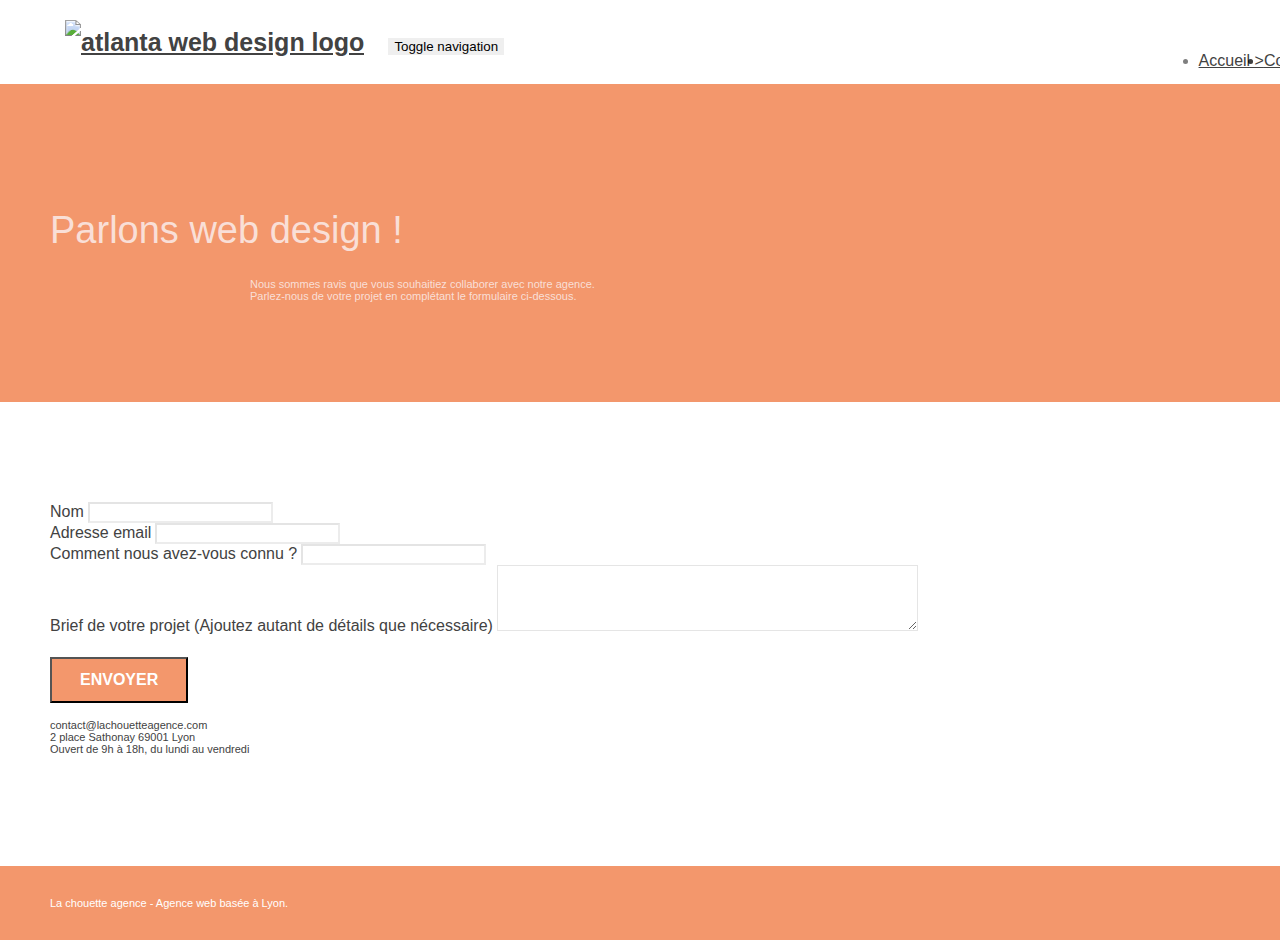
==== page2.html @ 178850b6 "modification contraste" ====
<!doctype html>
<html lang="fr">

<head>
	<meta charset="utf-8">
	<meta name="keywords" content="">
	<meta name="description" content="">
	<meta name="viewport" content="width=device-width, initial-scale=1.0, viewport-fit=cover">
	<link rel="shortcut icon" type="image/png" href="favicon.jpg">

	<link rel="stylesheet" type="text/css" href="./css/bootstrap.min.css">
	<link rel="stylesheet" type="text/css" href="./css/font-awesome.min.css">
	<link rel="stylesheet" type="text/css" href="./css/et-line.min.css">

	<link rel="stylesheet" type="text/css" href="style.css">

	<title>Contactez-nous</title>

	<!-- Analytics -->

	<!-- Analytics END -->

</head>

<body>
	<!-- Main container -->
	<main class="page-container">

		<!-- bloc-0 -->
		<div class="bloc bgc-white l-bloc " id="bloc-0">
			<div class="container bloc-sm">
				<nav class="navbar row">
					<div class="navbar-header">
						<a class="navbar-brand" href="index.html"><img src="img/la-chouette-agence.png"
								alt="atlanta web design logo" height="40" /></a>
						<button id="nav-toggle" type="button" class="ui-navbar-toggle navbar-toggle"
							data-toggle="collapse" data-target=".navbar-1">
							<span class="sr-only">Toggle navigation</span><span class="icon-bar"></span><span
								class="icon-bar"></span><span class="icon-bar"></span>
						</button>
					</div>
					<div class="collapse navbar-collapse navbar-1 special-dropdown-nav">
						<ul class="site-navigation nav navbar-nav">
							<li><a href="index.html">Accueil &gt;</a></li>
							<li></li>
							<li><a href="page2.html">Contactez-nous </a></li>
						</ul>
					</div>
				</nav>
			</div>
		</div>
		<!-- bloc-0 END -->

		<!-- bloc-6 -->
		<div class="bloc bg-dots-bg bg-repeat bgc-atomic-tangerine d-bloc bloc-bg-texture texture-paper" id="bloc-6">
			<div class="container bloc-lg">
				<header class="row">
					<div class="col-sm-12">
						<h1 class="text-center hero-bloc-text tc-white">
							Parlons web design !
						</h1>
						<p class="text-center mg-lg tc-white tight-width-whitespace">
							Nous sommes ravis que vous souhaitiez collaborer avec notre agence.<br>
							Parlez-nous de votre projet en complétant le formulaire ci-dessous.
						</p>
					</div>
				</header>
			</div>
		</div>
		<!-- bloc-6 END -->

		<!-- bloc-7 -->
		<div class="bloc bgc-white l-bloc" id="bloc-7">
			<div class="container bloc-lg">
				<div class="row">
					<div class="col-sm-6">
						<form id="form_1" novalidate data-success-msg="Your message has been sent."
							data-fail-msg="Sorry it seems that our mail server is not responding, Sorry for the inconvenience!">
							<div class="form-group">
								<label for="name">Nom</label>
								<input id="name" class="form-control" required />
							</div>
							<div class="form-group">
								<label for="email">Adresse email</label>
								<input id="email" class="form-control" type="email" required />
							</div>
							<div class="form-group">
								<label for="input_504">Comment nous avez-vous connu ?</label>
								<input class="form-control" type="text" required id="input_504" />
							</div>
							<div class="form-group">
								<label for="message">Brief de votre projet (Ajoutez autant de détails que
									nécessaire)</label>
								<textarea id="message" class="form-control" rows="4" cols="50" required></textarea>
							</div>
							<button class="bloc-button btn btn-lg btn-block cta-hero btn-atomic-tangerine"
								type="submit">
								Envoyer
							</button>
						</form>
					</div>
					<div class="col-sm-6">
						<p>
							contact@lachouetteagence.com<br>2 place Sathonay 69001 Lyon<br>Ouvert de 9h à 18h, du lundi
							au vendredi
						</p>
					</div>
				</div>
			</div>
		</div>
		<!-- bloc-7 END -->

		<!-- ScrollToTop Button -->
		<a class="bloc-button btn btn-d scrollToTop" onclick="scrollToTarget('1')"><span
				class="fa fa-chevron-up"></span></a>
		<!-- ScrollToTop Button END-->


		<!-- Footer - bloc-8 -->
		<div class="bloc bgc-atomic-tangerine d-bloc" id="bloc-8">
			<div class="container bloc-sm">
				<footer class="row">
					<div class="col-sm-12">
						<p class="text-center white">
							La chouette agence - Agence web basée à Lyon.
						</p>
						<div class="row row-no-gutters social">
							<div class="col-sm-3">
								<div class="text-center">
									<a class="social" href="index.html"><span class="fa fa-twitter icon-md"></span></a>
								</div>
							</div>
							<div class="col-sm-3">
								<div class="text-center">
									<a class="social" href="index.html"><span class="fa fa-facebook icon-md"></span></a>
								</div>
							</div>
							<div class="col-sm-3">
								<div class="text-center">
									<a class="social" href="index.html"><span class="fa fa-dribbble icon-md"></span></a>
								</div>
							</div>
							<div class="col-sm-3">
								<div class="text-center">
									<a class="social" href="index.html"><span
											class="fa fa-instagram icon-md"></span></a>
								</div>
							</div>
						</div>
					</div>
				</footer>
			</div>
		</div>
		<!-- Footer - bloc-8 END -->

	</main>
	<!-- Main container END -->
	<script src="./js/jquery-2.1.0.min.js"></script>
	<script src="./js/bootstrap.min.js"></script>
	<script src="./js/blocs.min.js"></script>
	<script src="./js/jqBootstrapValidation.min.js"></script>
	<script src="./js/formHandler.min.js"></script>
</body>

</html>
---- style.css ----
/* Remplacement des images par du texte */
header h2{
    display: block;
    width: 75%;
    margin: auto;
    text-align: center;
    padding-top: 10px;
}

blockquote{
    width: 70%;
    margin: auto;
    text-align: center;
    font-weight: bold;
}

blockquote p{
    font-size: 20px;
    font-style: italic;
    line-height: 25px;
    margin-bottom: 0px;
}

cite{
    font-size: 14px;
    font-style: normal;
}
/*------ fin modification ------*/
body {
    margin: 0;
    padding: 0;
    background: #FFF;
    overflow-x: hidden;
    -webkit-font-smoothing: antialiased;
    -moz-osx-font-smoothing: grayscale;
}

a,
button {
    transition: all .3s ease-in-out;
    outline: none!important;
}

a:hover {
    text-decoration: none;
    cursor: pointer;
}

#page-loading-blocs-notifaction {
    position: fixed;
    top: 0;
    bottom: 0;
    width: 100%;
    z-index: 100000;
    background: #FFFFFF url("img/pageload-spinner.gif") no-repeat center center;
}

.bloc {
    width: 100%;
    clear: both;
    background: 50% 50% no-repeat;
    padding: 0 50px;
    -webkit-background-size: cover;
    -moz-background-size: cover;
    -o-background-size: cover;
    background-size: cover;
    position: relative;
}

.bloc .container {
    padding-left: 0;
    padding-right: 0;
}

.bloc-lg {
    padding: 100px 50px;
}

.bloc-md {
    padding: 50px;
}

.bloc-sm {
    padding: 20px 50px;
}

.bg-center,
.bg-l-edge,
.bg-r-edge,
.bg-t-edge,
.bg-b-edge,
.bg-tl-edge,
.bg-bl-edge,
.bg-tr-edge,
.bg-br-edge,
.bg-repeat {
    -webkit-background-size: auto!important;
    -moz-background-size: auto!important;
    -o-background-size: auto!important;
    background-size: auto!important;
}

.bg-repeat {
    background: repeat;
}

.bg-t-edge {
    background: top no-repeat;
}

.bloc-bg-texture::before {
    content: "";
    background-size: 2px 2px;
    position: absolute;
    top: 0;
    bottom: 0;
    left: 0;
    right: 0;
}

.texture-paper::before {
    background: url("img/texture-paper.png");
    background-size: 280px 280px;
}

.b-parallax {
    background-attachment: fixed;
}

.d-bloc {
    color: rgba(255, 255, 255, .7);
}

.d-bloc button:hover {
    color: rgba(255, 255, 255, .9);
}

.d-bloc .icon-round,
.d-bloc .icon-square,
.d-bloc .icon-rounded,
.d-bloc .icon-semi-rounded-a,
.d-bloc .icon-semi-rounded-b {
    border-color: rgba(255, 255, 255, .9);
}

.d-bloc .divider-h span {
    border-color: rgba(255, 255, 255, .2);
}

.d-bloc .a-btn,
.d-bloc .navbar a,
.d-bloc .navbar-brand,
.d-bloc a .icon-sm,
.d-bloc a .icon-md,
.d-bloc a .icon-lg,
.d-bloc a .icon-xl,
.d-bloc h1 a,
.d-bloc h2 a,
.d-bloc h3 a,
.d-bloc h4 a,
.d-bloc h5 a,
.d-bloc h6 a,
.d-bloc p a {
    color: rgba(255, 255, 255, .6);
}

.d-bloc .a-btn:hover,
.d-bloc .navbar a:hover,
.d-bloc .navbar-brand:hover,
.d-bloc a:hover .icon-sm,
.d-bloc a:hover .icon-md,
.d-bloc a:hover .icon-lg,
.d-bloc a:hover .icon-xl,
.d-bloc h1 a:hover,
.d-bloc h2 a:hover,
.d-bloc h3 a:hover,
.d-bloc h4 a:hover,
.d-bloc h5 a:hover,
.d-bloc h6 a:hover,
.d-bloc p a:hover {
    color: rgba(255, 255, 255, 1);
}

.d-bloc .navbar-toggle .icon-bar {
    background: rgba(255, 255, 255, 1);
}

.d-bloc .btn-wire,
.d-bloc .btn-wire:hover {
    color: rgba(255, 255, 255, 1);
    border-color: rgba(255, 255, 255, 1);
}

.d-bloc .panel {
    color: rgba(0, 0, 0, .5);
}

.d-bloc .panel button:hover {
    color: rgba(0, 0, 0, .7);
}

.d-bloc .panel icon {
    border-color: rgba(0, 0, 0, .7);
}

.d-bloc .panel .divider-h span {
    border-color: rgba(0, 0, 0, .1);
}

.d-bloc .panel .a-btn {
    color: rgba(0, 0, 0, .6);
}

.d-bloc .panel .a-btn:hover {
    color: rgba(0, 0, 0, 1);
}

.d-bloc .panel .btn-wire,
.d-bloc .panel .btn-wire:hover {
    color: rgba(0, 0, 0, .7);
    border-color: rgba(0, 0, 0, .3);
}

.d-bloc .panel,
.l-bloc {
    color: rgba(0, 0, 0, .5);
}

.d-bloc .panel button:hover,
.l-bloc button:hover {
    color: rgba(0, 0, 0, .7);
}

.l-bloc .icon-round,
.l-bloc .icon-square,
.l-bloc .icon-rounded,
.l-bloc .icon-semi-rounded-a,
.l-bloc .icon-semi-rounded-b {
    border-color: rgba(0, 0, 0, .7);
}

.d-bloc .panel .divider-h span,
.l-bloc .divider-h span {
    border-color: rgba(0, 0, 0, .1);
}

.d-bloc .panel .a-btn,
.l-bloc .a-btn,
.l-bloc .navbar a,
.l-bloc .navbar-brand,
.l-bloc a .icon-sm,
.l-bloc a .icon-md,
.l-bloc a .icon-lg,
.l-bloc a .icon-xl,
.l-bloc h1 a,
.l-bloc h2 a,
.l-bloc h3 a,
.l-bloc h4 a,
.l-bloc h5 a,
.l-bloc h6 a,
.l-bloc p a {
    color: rgba(0, 0, 0, .6);
}

.d-bloc .panel .a-btn:hover,
.l-bloc .a-btn:hover,
.l-bloc .navbar a:hover,
.l-bloc .navbar-brand:hover,
.l-bloc a:hover .icon-sm,
.l-bloc a:hover .icon-md,
.l-bloc a:hover .icon-lg,
.l-bloc a:hover .icon-xl,
.l-bloc h1 a:hover,
.l-bloc h2 a:hover,
.l-bloc h3 a:hover,
.l-bloc h4 a:hover,
.l-bloc h5 a:hover,
.l-bloc h6 a:hover,
.l-bloc p a:hover {
    color: rgba(0, 0, 0, 1);
}

.l-bloc .navbar-toggle .icon-bar {
    color: rgba(0, 0, 0, .6);
}

.d-bloc .panel .btn-wire,
.d-bloc .panel .btn-wire:hover,
.l-bloc .btn-wire,
.l-bloc .btn-wire:hover {
    color: rgba(0, 0, 0, .7);
    border-color: rgba(0, 0, 0, .3);
}

.voffset {
    margin-top: 30px;
}

.voffset-lg {
    margin-top: 80px;
}

.row-no-gutters {
    margin-right: 0;
    margin-left: 0;
}

.row.row-no-gutters > [class^="col-"],
.row.row-no-gutters > [class*=" col-"] {
    padding-right: 0;
    padding-left: 0;
}

#bloc-1-hero h1 {
    font-size: 32px;
}

.navbar {
    margin-bottom: 0;
    z-index: 1;
}

.navbar-brand {
    height: auto;
    padding: 3px 15px;
    font-size: 25px;
    font-weight: normal;
    font-weight: 600;
    line-height: 44px;
}

.navbar-brand img {
    max-height: 200px;
    margin: 0 5px 0 0;
    display: inline;
}

.navbar-brand img[src$=svg] {
    min-width: 100px;
}

.nav-center .navbar-brand img {
    margin: 0;
}

.navbar .nav {
    padding-top: 2px;
    margin-right: -16px;
    float: right;
    z-index: 1;
}

.nav > li {
    float: left;
    margin-top: 4px;
    font-size: 16px;
}

.navbar-nav .open .dropdown-menu > li > a {
    text-align: inherit;
}

.nav > li a:hover,
.nav > li a:focus {
    background: transparent;
}

.navbar-toggle {
    margin: 10px 10px 0 0;
    border: 0px;
}

.navbar-toggle:hover {
    background: transparent!important;
}

.navbar-toggle .icon-bar {
    background-color: rgba(0, 0, 0, .5);
    width: 26px;
}

.nav-invert .navbar .nav {
    float: left;
}

.nav-invert .navbar-header,
.nav-invert .navbar-brand {
    float: right;
    position: relative;
    z-index: 2;
}

@media (min-width: 768px) {
    .site-navigation {
        position: absolute;
        top: 50%;
        right: 20px;
        transform: translate(0, -50%);
        -webkit-transform: translateY(-50%);
    }
/*
    .nav > li .dropdown-menu a,
    .nav > li .dropdown-menu a:hover {
        color: #484848;
    }
    */
    .nav-invert .site-navigation {
        left: 0;
        right: 0;
    }
    .nav-center {
        text-align: center;
    }
    .nav-center .navbar-header {
        width: 100%;
    }
    .nav-center .navbar-header,
    .nav-center .navbar-brand,
    .nav-center .nav > li {
        float: none;
        display: inline-block;
    }
    .nav-center .site-navigation {
        position: relative;
        width: 100%;
        right: 0;
        margin-right: 0px;
        margin-top: 20px;
    }
    .nav-center.mini-nav .navbar-toggle {
        float: none;
        margin: 10px auto 0;
    }
}

.nav > li > .dropdown a {
    background: none!important;
    display: block;
    padding: 14px 15px;
}

nav .caret {
    margin: 0 5px;
}

.dropdown-menu .dropdown-menu {
    top: -8px;
    left: 100%;
}

.dropdown-menu .dropmenu-flow-right {
    top: 100%;
    left: 0;
    margin-left: -1px;
    border-top-left-radius: 0;
    border-top-right-radius: 0;
}

.dropdown-menu .dropdown span {
    border: 4px solid black;
    border-top-color: transparent;
    border-right-color: transparent;
    border-bottom-color: transparent;
    margin: 6px -5px 0 0!important;
    float: right;
}

.mg-md {
    margin-top: 10px;
    margin-bottom: 20px;
}

.mg-lg {
    margin-top: 10px;
    margin-bottom: 40px;
}

.btn {
    margin: 0 5px 5px 0;
}

.btn.pull-right {
    margin: 0 0 5px 5px;
}

.btn-d,
.btn-d:hover,
.btn-d:focus {
    color: #FFF;
    background: rgba(0, 0, 0, .3);
}

button {
    outline: none!important;
}

.btn-rd {
    border-radius: 40px;
}

.btn-clean {
    border: 1px solid rgba(0, 0, 0, .08);
    border-bottom-color: rgba(0, 0, 0, .1);
    text-shadow: 0 1px 0 rgba(0, 0, 1, .1);
    box-shadow: 0 1px 3px rgba(0, 0, 1, .25), inset 0 1px 0 0 rgba(255, 255, 255, .15);
}

.icon-md {
    font-size: 30px!important;
}

.icon-lg {
    font-size: 60px!important;
}

.sm-shadow {
    text-shadow: 0 1px 2px rgba(0, 0, 0, .3);
}

.panel-sq,
.panel-sq .panel-heading,
.panel-sq .panel-footer {
    border-radius: 0;
}

.panel-rd {
    border-radius: 30px;
}

.panel-rd .panel-heading {
    border-radius: 29px 29px 0 0;
}

.panel-rd .panel-footer {
    border-radius: 0 0 29px 29px;
}

.form-control {
    border-color: rgba(0, 0, 0, .1);
    box-shadow: none;
}

.scrollToTop {
    width: 40px;
    height: 40px;
    position: fixed;
    bottom: 20px;
    right: 20px;
    opacity: 0;
    z-index: 500;
    transition: all .3s ease-in-out;
}

.scrollToTop span {
    margin-top: 6px;
}

.showScrollTop {
    font-size: 14px;
    opacity: 1;
}

a[data-lightbox] {
    position: relative;
    display: block;
    text-align: center;
}

a[data-lightbox]:hover::before {
    content: "+";
    font-family: "HelveticaNeue-Light", "Helvetica Neue Light", "Helvetica Neue", Helvetica, Arial;
    font-size: 32px;
    width: 50px;
    height: 50px;
    margin-left: -25px;
    border-radius: 50%;
    background: rgba(0, 0, 0, .6);
    color: #FFF;
    font-weight: 100;
    z-index: 1;
    position: absolute;
    top: 50%;
    transform: translateY(-50%);
    -webkit-transform: translateY(-50%);
}

a[data-lightbox]:hover img {
    opacity: 0.6;
    -webkit-animation-fill-mode: none;
    animation-fill-mode: none;
}

#lightbox-modal {
    display: flex;
    align-items: center;
}

#lightbox-modal .modal-dialog {
    width: 90%;
    max-width: 900px;
    margin: 0 auto 0;
}

#lightbox-modal .modal-dialog img {
    max-height: 90vh;
    margin: 0 auto;
}

.lightbox-caption {
    padding: 20px;
    color: #FFF;
    background: rgba(0, 0, 0, .5);
    position: absolute;
    left: 15px;
    right: 15px;
    bottom: 5px;
}

.close-lightbox {
    color: #FFF;
    font-size: 30px;
    position: absolute;
    top: 20px;
    right: 20px;
    z-index: 20;
    background: rgba(0, 0, 0, .5);
    border: none;
    line-height: 30px;
    padding: 0 9px 5px;
    opacity: 0.3;
}

.close-lightbox:hover,
.next-lightbox:hover,
.prev-lightbox:hover {
    opacity: 1.0;
    color: #FFF;
}

.next-lightbox,
.prev-lightbox {
    font-size: 20px;
    color: rgba(255, 255, 255, .9);
    background: rgba(0, 0, 0, .5);
    transition: all .2s ease-in-out;
    position: absolute;
    top: 45%;
    z-index: 1;
    opacity: 0.4;
}

.next-lightbox {
    padding: 6px 8px 1px 13px;
    right: 25px;
}

.prev-lightbox {
    padding: 6px 13px 1px 10px;
    left: 25px;
}

.snapshot-lb .modal-body {
    padding-bottom: 45px;
}

.snapshot-lb .lightbox-caption {
    padding: 0;
    color: rgba(0, 0, 0, .5);
    background: none;
}

h1,
h2,
h3,
h4,
h5,
h6,
p,
label,
.btn,
a {
    font-family: "helvetica";
    font-weight: 400;
    color: #424242!important;
}

.container {
    max-width: 1000px;
}

.hero-bloc-text {
    font-size: 38px;
}

.hero-bloc-text-sub {
    font-size: 36px;
}

.statement-bloc-text {
    line-height: 26px;
    font-style: italic;
    font-size: 20px;
    text-align: center;
    font-weight: lighter;
    max-width: 520px;
    margin: auto auto auto auto;
}

p {
    font-size: 11px;
}

.tight-width-whitespace {
    max-width: 600px;
    margin: auto auto auto auto;
}

.h1 {
    font-size: 20px;
    font-family: "Open Sans";
}

.cta-hero {
    margin-top: 22px;
    color: #FFFFFF!important;
    text-transform: uppercase;
    padding: 12px 28px 12px 28px;
    font-size: 16px;
    font-weight: 700;
}

.social {
    max-width: 400px;
    margin: auto auto auto auto;
}

h2 {
    font-size: 22px;
    line-height: 1.4em;
}

h3 {
    font-size: 15px;
    text-transform: uppercase;
    font-weight: 700;
    color: #333333!important;
}

.med-width-whitespace {
    max-width: 800px;
    margin: auto auto auto auto;
    box-shadow: 0px 0px 0px #000000;
}

h1 {
    color: #333333!important;
}

h4 {
    color: #333333!important;
}

.icons {
    margin-bottom: 14px;
    margin-top: 24px;
}

.white {
    color: #FFFFFF!important;
}

.portfolio-thumb {
    margin-bottom: 24px;
}

.portfolio-row {
    margin-bottom: 44px;
    margin-top: 50px;
}

.avatar {
    box-shadow: 0px 4px 9px rgba(0, 0, 0, 0.3);
}

.black-background {
    background-color: rgba(165, 147, 99, 0.7);
    padding: 40px 40px 40px 40px;
}

.bold-link {
    font-weight: 900;
    text-decoration: underline!important;
}

.bgc-white {
    background-color: #FFFFFF;
}

.bgc-dark-slate-blue {
    background-color: #364577;
}

.bgc-atomic-tangerine {
    background-color: #F3976C;
}

.tc-white {
    color: #F9DFD7!important;
}

.btn-atomic-tangerine {
    background: #F3976C;
    color: #FFFFFF!important;
}

.btn-atomic-tangerine:hover {
    background: #c27956!important;
    color: #FFFFFF!important;
}

.ltc-white {
    color: #FFFFFF!important;
}

.ltc-white:hover {
    color: #cccccc!important;
}

.ltc-atomic-tangerine {
    color: #F3976C!important;
}

.ltc-atomic-tangerine:hover {
    color: #c27956!important;
}

.icon-dark-slate-blue {
    color: #364577!important;
    border-color: #364577!important;
}

.bg-dots-bg {
    background-image: url("img/dots-bg.png");
}

.bg-lines-h2-bg {
    background-image: url("img/lines-h2-bg.png");
}

.bg-banniere {
    background-image: url("img/la_chouette_agence_banniere.jpg");
}

.bg-presentation {
    background-image: url("img/image_de_presentation.jpg");
}

@media (max-width: 1024px) {
    .bloc {
        padding-left: 20px;
        padding-right: 20px;
    }
    .bloc.full-width-bloc,
    .bloc-tile-2.full-width-bloc .container,
    .bloc-tile-3.full-width-bloc .container,
    .bloc-tile-4.full-width-bloc .container {
        padding-left: 0;
        padding-right: 0;
    }
}

@media (max-width: 992px) and (min-width: 768px) {
    .navbar .nav {
        max-width: 80%
    }
    .nav-center.navbar .nav {
        max-width: 100%
    }
}

@media only screen and (min-device-width: 768px) and (max-device-width: 1024px) and (orientation: landscape) {
    .b-parallax {
        background-attachment: scroll;
    }
}

@media only screen and (min-device-width: 1024px) and (max-device-width: 1366px) and (-webkit-min-device-pixel-ratio: 1.5) {
    .b-parallax {
        background-attachment: scroll;
    }
}

@media (max-width: 991px) {
    .container {
        width: 100%;
    }
    .b-parallax {
        background-attachment: scroll;
    }
    .page-container,
    #hero-bloc {
        overflow-x: hidden;
        position: relative;
    }
    .bloc {
        padding-left: constant(safe-area-inset-left);
        padding-right: constant(safe-area-inset-right);
    }
    .bloc-group,
    .bloc-group .bloc {
        display: block;
        width: 100%;
    }
    .bloc-fill-screen .fill-bloc-top-edge,
    .bloc-fill-screen .fill-bloc-bottom-edge {
        padding: 0 20px;
        padding-left: constant(safe-area-inset-left);
        padding-right: constant(safe-area-inset-right);
    }
}

@media (max-width: 767px) {
    .page-container {
        overflow-x: hidden;
        position: relative;
    }
    h1,
    h2,
    h3,
    h4,
    h5,
    h6,
    p,
    #disqus_thread {
        padding-left: 10px!important;
        padding-right: 10px!important;
    }
    .b-parallax {
        background-attachment: scroll;
    }
    .navbar .nav {
        padding-top: 0;
        border-top: 1px solid rgba(0, 0, 0, .2);
        float: none!important;
    }
    .navbar.row {
        margin-left: 0;
        margin-right: 0;
    }
    .site-navigation {
        position: inherit;
        transform: none;
        -webkit-transform: none;
        -ms-transform: none;
    }
    .nav > li {
        margin-top: 0;
        border-bottom: 1px solid rgba(0, 0, 0, .1);
        background: rgba(0, 0, 0, .05);
        text-align: left;
        padding-left: 15px;
        width: 100%;
    }
    .nav > li:hover {
        background: rgba(0, 0, 0, .08);
    }
    .dropdown .dropdown a .caret {
        float: none;
        margin: 5px 0 0 10px!important;
        border: 4px solid black;
        border-bottom-color: transparent;
        border-right-color: transparent;
        border-left-color: transparent;
    }
    #hero-bloc .navbar .nav {
        background: rgba(0, 0, 0, .8);
    }
    #hero-bloc .navbar .nav a {
        color: rgba(255, 255, 255, .6);
    }
    .hero {
        padding: 50px 0;
    }
    .hero-nav {
        left: -1px;
        right: -1px;
    }
    .navbar-collapse {
        padding: 0;
        overflow-x: hidden;
        -webkit-box-shadow: none;
        box-shadow: none;
    }
    .navbar-brand img {
        max-height: 40px;
        width: auto;
    }
    .nav-invert .navbar-header {
        float: none;
        width: 100%;
    }
    .nav-invert .navbar-toggle {
        float: left;
        margin-left: 10px;
    }
    .bloc {
        padding-left: 0;
        padding-right: 0;
    }
    .bloc-xxl,
    .bloc-xl,
    .bloc-lg {
        padding: 40px 0;
    }
    .bloc-sm,
    .bloc-md {
        padding-left: 0;
        padding-right: 0;
    }
    .bloc-tile-2 .container,
    .bloc-tile-3 .container,
    .bloc-tile-4 .container,
    .bloc-fill-screen .fill-bloc-top-edge,
    .bloc-fill-screen .fill-bloc-bottom-edge {
        padding-left: 0;
        padding-right: 0;
    }
    .a-block {
        padding: 0 10px;
    }
    .btn-dwn {
        display: none;
    }
    .voffset {
        margin-top: 5px;
    }
    .voffset-md {
        margin-top: 20px;
    }
    .voffset-lg {
        margin-top: 30px;
    }
    form {
        padding: 5px;
    }
    .close-lightbox {
        display: inline-block;
    }
    .blocsapp-device-iphone5 {
        background-size: 216px 425px;
        padding-top: 60px;
        width: 216px;
        height: 425px;
    }
    .blocsapp-device-iphone5 img {
        width: 180px;
        height: 320px;
    }
}

@media (max-width: 400px) {
    .bloc {
        padding-left: 0;
        padding-right: 0;
    }
    article a{
       overflow: hidden;
       max-width: 300px;
       max-height: 300px;  
    }
}

@media (max-width: 767px) {
    .bloc-mob-center-text {
        text-align: center;
    }
    article{
        margin-bottom:50px;
    }
    article a{
        margin: auto;
        width: 320px;
    }

}
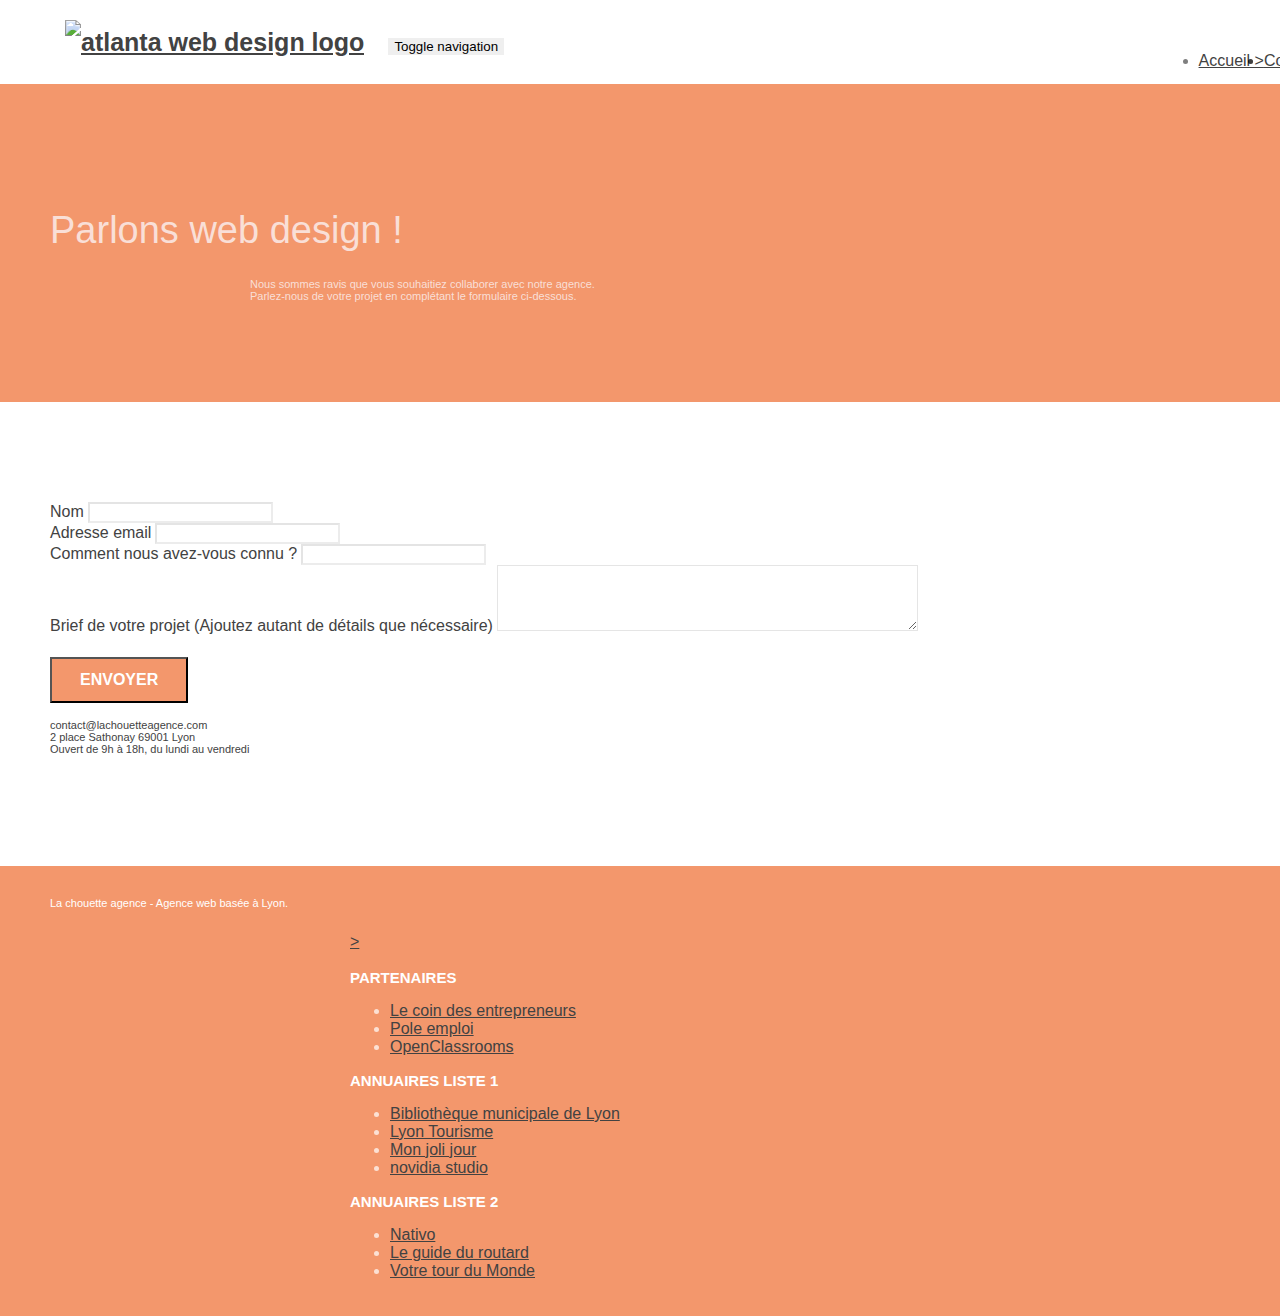
==== commit d08c94cb: "correction des erreurs des liens footer" ====
--- a/page2.html
+++ b/page2.html
@@ -127,32 +127,67 @@
 						<div class="row row-no-gutters social">
 							<div class="col-sm-3">
 								<div class="text-center">
-									<a class="social" href="index.html"><span class="fa fa-twitter icon-md"></span></a>
-								</div>
-							</div>
-							<div class="col-sm-3">
-								<div class="text-center">
-									<a class="social" href="index.html"><span class="fa fa-facebook icon-md"></span></a>
-								</div>
-							</div>
-							<div class="col-sm-3">
-								<div class="text-center">
-									<a class="social" href="index.html"><span class="fa fa-dribbble icon-md"></span></a>
-								</div>
-							</div>
-							<div class="col-sm-3">
-								<div class="text-center">
-									<a class="social" href="index.html"><span
+									<a class="social" href="https://twitter.com"
+										aria-label="Retrouvez-nous sur twitter"><span
+											class="fa fa-twitter icon-md"></span></a>
+								</div>
+							</div>
+							<div class="col-sm-3">
+								<div class="text-center">
+									<a class="social" href="https://www.facebook.com"
+										aria-label="Retrouvez-nous sur facebook"><span
+											class="fa fa-facebook icon-md"></span></a>
+								</div>
+							</div>
+							<div class="col-sm-3">
+								<div class="text-center">
+									<a class="social" href="https://dribbble.com/"
+										aria-label="Retrouvez-nous sur Dribbble"><span
+											class="fa fa-dribbble icon-md"></span></a>
+								</div>
+							</div>
+							<div class="col-sm-3">
+								<div class="text-center">
+									<a class="social" href="https://www.instagram.com"
+										aria-label="Retrouvez-nous sur Instagram">><span
 											class="fa fa-instagram icon-md"></span></a>
 								</div>
 							</div>
+							<div class="row">
+								<div class="col-sm-4">
+									<h3 class="text-center white">Partenaires</h3>
+									<ul>
+										<li><a href="https://www.lecoindesentrepreneurs.fr/">Le coin des
+												entrepreneurs</a></li>
+										<li><a href="https://www.pole-emploi.fr/">Pole emploi</a></li>
+										<li><a href="https://openclassrooms.com/fr/">OpenClassrooms</a></li>
+									</ul>
+								</div>
+								<div class="col-sm-4">
+									<h3 class="text-center white">Annuaires liste 1</h3>
+									<ul>
+										<li><a href="https://www.bm-lyon.fr">Bibliothèque municipale de Lyon</a>
+										</li>
+										<li><a href="https://www.lyon-france.com">Lyon Tourisme</a></li>
+										<li><a href="http://www.monjolijour.com">Mon joli jour</a></li>
+										<li><a href="https://www.novidia-studio.fr">novidia studio</a></li>
+									</ul>
+								</div>
+								<div class="col-sm-4">
+									<h3 class="text-center white">Annuaires liste 2</h3>
+									<ul>
+										<li><a href="https://nativo-restaurant.fr">Nativo</a></li>
+										<li><a href="https://www.routard.com">Le guide du routard</a></li>
+										<li><a href="https://www.votretourdumonde.com/">Votre tour du Monde</a></li>
+									</ul>
+								</div>
+							</div>
 						</div>
 					</div>
 				</footer>
 			</div>
 		</div>
 		<!-- Footer - bloc-8 END -->
-
 	</main>
 	<!-- Main container END -->
 	<script src="./js/jquery-2.1.0.min.js"></script>
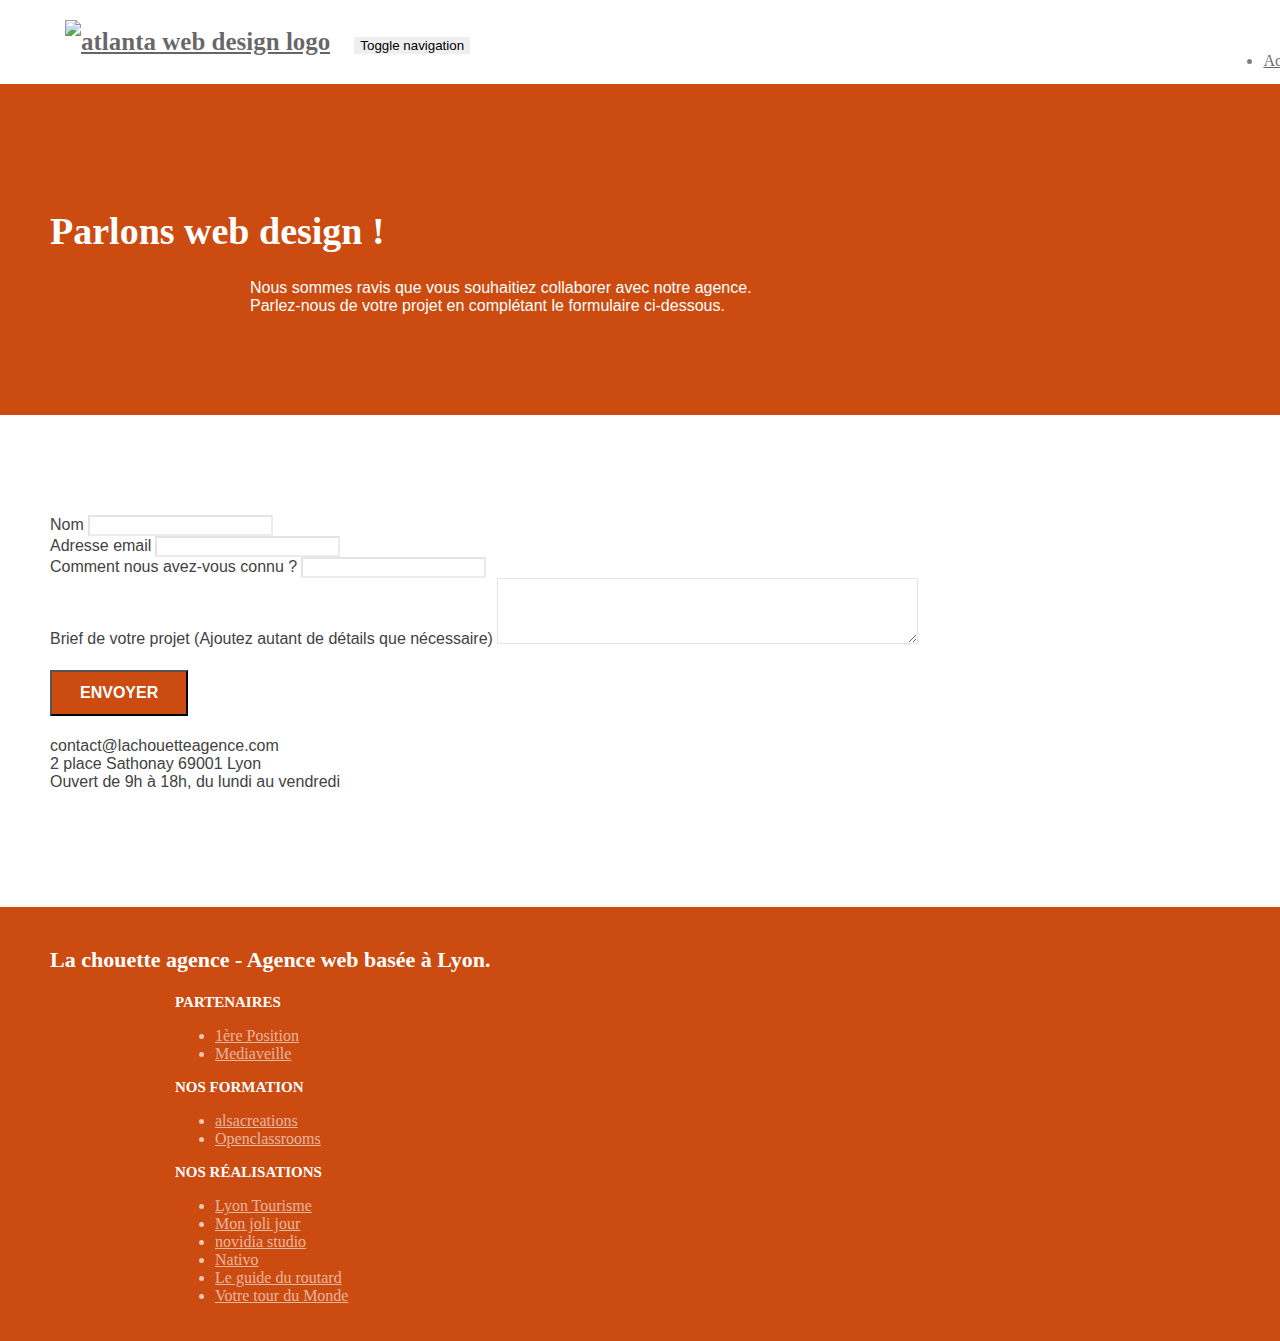
==== commit dbfe67a7: "correction erreur validator css, ajout twitter card et open graph, compression favicon" ====
--- a/page2.html
+++ b/page2.html
@@ -1,11 +1,31 @@
 <!doctype html>
-<html lang="fr">
+<html lang="fr" prefix="og: http://ogp.me/ns#">
 
 <head>
 	<meta charset="utf-8">
-	<meta name="keywords" content="">
-	<meta name="description" content="">
+	<meta name="keywords" content="création, conception site web, site internet, agence design Lyon, webdesign ">
+	<meta name="description"
+		content="Devenez le site attractif, soyez visible sur internet. Notre agence Webdesign de Lyon spécialisée dans la création et rafraichissement de site web, notre équipe de graphiste et développeur est la pour vous accompagner dans vos projets">
 	<meta name="viewport" content="width=device-width, initial-scale=1.0, viewport-fit=cover">
+	<title>Contactez-nous</title>
+	<!-- Open Graph -->
+	<meta property="og:title" content="Contact - La chouette agence de Lyon" />
+	<meta property="og:type" content="siteweb" />
+	<meta property="og:image" content="img/la-chouette-agence.png" />
+	<meta property="og:url" content="https://nicolombiano.github.io/Agence-webdesign-de-Lyon/" />
+	<meta property="og:description" content="Devenez le site attractif, soyez visible sur internet. Notre agence Webdesign de Lyon spécialisée dans la création et rafraichissement de site web, notre équipe de graphiste et développeur est la pour vous accompagner dans vos projets">
+	<meta property="og:local" content="fr">
+	<meta property="og:site_name" content="La chouette agence" />
+	<!-- Open Graph END -->
+	<!-- twitter card -->
+	<meta name=”twitter:card” content=”summary” />
+	<meta name=”twitter:site” content=”@Lachouetteagence” />
+	<meta name=”twitter:title” content="Accueil - La chouette agence de Lyon" />
+	<meta name=”twitter:description”
+		content="Devenez le site attractif, soyez visible sur internet. Notre agence Webdesign de Lyon spécialisée dans la création et rafraichissement de site web, notre équipe de graphiste et développeur est la pour vous accompagner dans vos projets" />
+	<meta name=”twitter:image” content=”img/la-chouette-agence.png” />
+	<!--twitter card END-->
+
 	<link rel="shortcut icon" type="image/png" href="favicon.jpg">
 
 	<link rel="stylesheet" type="text/css" href="./css/bootstrap.min.css">
@@ -13,8 +33,6 @@
 	<link rel="stylesheet" type="text/css" href="./css/et-line.min.css">
 
 	<link rel="stylesheet" type="text/css" href="style.css">
-
-	<title>Contactez-nous</title>
 
 	<!-- Analytics -->
 
@@ -43,7 +61,7 @@
 						<ul class="site-navigation nav navbar-nav">
 							<li><a href="index.html">Accueil &gt;</a></li>
 							<li></li>
-							<li><a href="page2.html">Contactez-nous </a></li>
+							<li><a href="page2.html">Contact </a></li>
 						</ul>
 					</div>
 				</nav>
@@ -117,13 +135,13 @@
 
 
 		<!-- Footer - bloc-8 -->
-		<div class="bloc bgc-atomic-tangerine d-bloc" id="bloc-8">
+		<footer class="bloc bgc-atomic-tangerine d-bloc" id="bloc-8">
 			<div class="container bloc-sm">
-				<footer class="row">
+				<div class="row">
 					<div class="col-sm-12">
-						<p class="text-center white">
+						<h2 class="text-center white">
 							La chouette agence - Agence web basée à Lyon.
-						</p>
+						</h2>
 						<div class="row row-no-gutters social">
 							<div class="col-sm-3">
 								<div class="text-center">
@@ -149,7 +167,7 @@
 							<div class="col-sm-3">
 								<div class="text-center">
 									<a class="social" href="https://www.instagram.com"
-										aria-label="Retrouvez-nous sur Instagram">><span
+										aria-label="Retrouvez-nous sur Instagram"><span
 											class="fa fa-instagram icon-md"></span></a>
 								</div>
 							</div>
@@ -157,25 +175,23 @@
 								<div class="col-sm-4">
 									<h3 class="text-center white">Partenaires</h3>
 									<ul>
-										<li><a href="https://www.lecoindesentrepreneurs.fr/">Le coin des
-												entrepreneurs</a></li>
-										<li><a href="https://www.pole-emploi.fr/">Pole emploi</a></li>
-										<li><a href="https://openclassrooms.com/fr/">OpenClassrooms</a></li>
+										<li><a href="https://www.1ere-position.fr/">1ère Position</a></li>
+										<li><a href="https://www.mediaveille.com/">Mediaveille</a></li>
 									</ul>
 								</div>
 								<div class="col-sm-4">
-									<h3 class="text-center white">Annuaires liste 1</h3>
+									<h3 class="text-center white">Nos formation</h3>
 									<ul>
-										<li><a href="https://www.bm-lyon.fr">Bibliothèque municipale de Lyon</a>
-										</li>
+										<li><a href="https://www.alsacreations.com/">alsacreations</a></li>
+										<li><a href="https://openclassrooms.com/fr/">Openclassrooms</a></li>
+									</ul>
+								</div>
+								<div class="col-sm-4">
+									<h3 class="text-center white">Nos réalisations</h3>
+									<ul>
 										<li><a href="https://www.lyon-france.com">Lyon Tourisme</a></li>
 										<li><a href="http://www.monjolijour.com">Mon joli jour</a></li>
 										<li><a href="https://www.novidia-studio.fr">novidia studio</a></li>
-									</ul>
-								</div>
-								<div class="col-sm-4">
-									<h3 class="text-center white">Annuaires liste 2</h3>
-									<ul>
 										<li><a href="https://nativo-restaurant.fr">Nativo</a></li>
 										<li><a href="https://www.routard.com">Le guide du routard</a></li>
 										<li><a href="https://www.votretourdumonde.com/">Votre tour du Monde</a></li>
@@ -184,9 +200,9 @@
 							</div>
 						</div>
 					</div>
-				</footer>
-			</div>
-		</div>
+				</div>
+			</div>
+		</footer>
 		<!-- Footer - bloc-8 END -->
 	</main>
 	<!-- Main container END -->
--- a/style.css
+++ b/style.css
@@ -24,7 +24,7 @@
 cite{
     font-size: 14px;
     font-style: normal;
-}
+} 
 /*------ fin modification ------*/
 body {
     margin: 0;
@@ -44,6 +44,7 @@
 a:hover {
     text-decoration: none;
     cursor: pointer;
+    color: rgba(255, 255, 255, 1);
 }
 
 #page-loading-blocs-notifaction {
@@ -129,7 +130,7 @@
 
 .d-bloc {
     color: rgba(255, 255, 255, .7);
-}
+} 
 
 .d-bloc button:hover {
     color: rgba(255, 255, 255, .9);
@@ -141,7 +142,7 @@
 .d-bloc .icon-semi-rounded-a,
 .d-bloc .icon-semi-rounded-b {
     border-color: rgba(255, 255, 255, .9);
-}
+} 
 
 .d-bloc .divider-h span {
     border-color: rgba(255, 255, 255, .2);
@@ -162,7 +163,7 @@
 .d-bloc h6 a,
 .d-bloc p a {
     color: rgba(255, 255, 255, .6);
-}
+} 
 
 .d-bloc .a-btn:hover,
 .d-bloc .navbar a:hover,
@@ -669,19 +670,18 @@
     background: none;
 }
 
-h1,
-h2,
-h3,
-h4,
-h5,
-h6,
+
 p,
-label,
-.btn,
-a {
+label
+{
     font-family: "helvetica";
     font-weight: 400;
     color: #424242!important;
+}
+
+.btn,
+a{
+    color: rgba(255, 255, 255, .6);
 }
 
 .container {
@@ -707,7 +707,7 @@
 }
 
 p {
-    font-size: 11px;
+    font-size: 16px;
 }
 
 .tight-width-whitespace {
@@ -730,7 +730,7 @@
 }
 
 .social {
-    max-width: 400px;
+    max-width: 75%;
     margin: auto auto auto auto;
 }
 
@@ -766,7 +766,7 @@
 }
 
 .white {
-    color: #FFFFFF!important;
+    color:  #FFFFFF!important;
 }
 
 .portfolio-thumb {
@@ -801,20 +801,20 @@
 }
 
 .bgc-atomic-tangerine {
-    background-color: #F3976C;
+    background-color:#CB4B10;
 }
 
 .tc-white {
-    color: #F9DFD7!important;
+    color:  #FFFFFF!important;
 }
 
 .btn-atomic-tangerine {
-    background: #F3976C;
+    background: #CB4B10;
     color: #FFFFFF!important;
 }
 
 .btn-atomic-tangerine:hover {
-    background: #c27956!important;
+    background:#737373!important;
     color: #FFFFFF!important;
 }
 
@@ -878,13 +878,13 @@
     }
 }
 
-@media only screen and (min-device-width: 768px) and (max-device-width: 1024px) and (orientation: landscape) {
+@media only screen and (min-width: 768px) and (max-width: 1024px) and (orientation: landscape) {
     .b-parallax {
         background-attachment: scroll;
     }
 }
 
-@media only screen and (min-device-width: 1024px) and (max-device-width: 1366px) and (-webkit-min-device-pixel-ratio: 1.5) {
+@media only screen and (min-width: 1024px) and (max-width: 1366px) and (-webkit-min-device-pixel-ratio: 1.5) {
     .b-parallax {
         background-attachment: scroll;
     }
@@ -903,8 +903,8 @@
         position: relative;
     }
     .bloc {
-        padding-left: constant(safe-area-inset-left);
-        padding-right: constant(safe-area-inset-right);
+        padding-left: 20px;
+        padding-right: 20px;
     }
     .bloc-group,
     .bloc-group .bloc {
@@ -914,8 +914,6 @@
     .bloc-fill-screen .fill-bloc-top-edge,
     .bloc-fill-screen .fill-bloc-bottom-edge {
         padding: 0 20px;
-        padding-left: constant(safe-area-inset-left);
-        padding-right: constant(safe-area-inset-right);
     }
 }
 
@@ -1056,6 +1054,11 @@
         width: 180px;
         height: 320px;
     }
+    ul{
+        width: 250px;
+        margin: auto;
+    }
+   
 }
 
 @media (max-width: 400px) {
@@ -1067,7 +1070,7 @@
        overflow: hidden;
        max-width: 300px;
        max-height: 300px;  
-    }
+    } 
 }
 
 @media (max-width: 767px) {
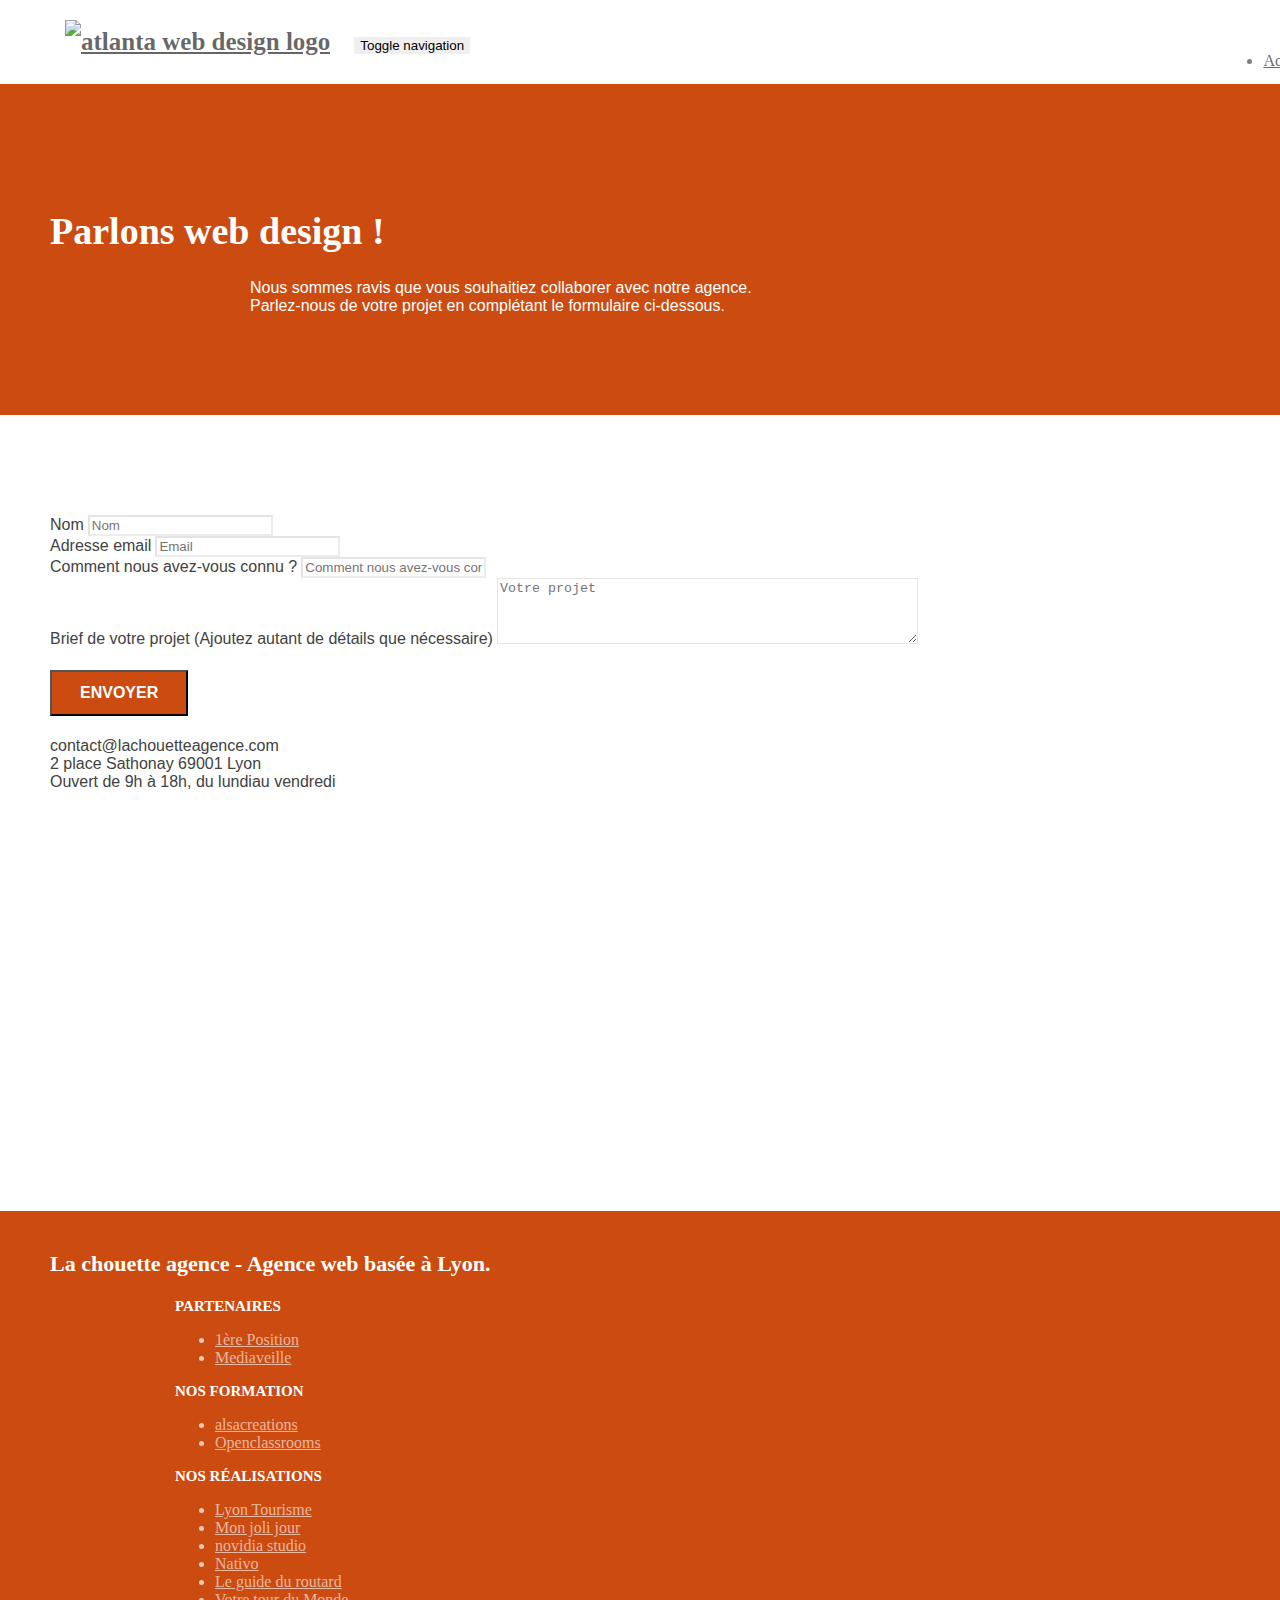
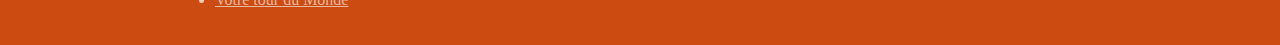
==== commit bd2bf31a: "modification formulaire, ajout carte google map et format indentation" ====
--- a/page2.html
+++ b/page2.html
@@ -7,13 +7,15 @@
 	<meta name="description"
 		content="Devenez le site attractif, soyez visible sur internet. Notre agence Webdesign de Lyon spécialisée dans la création et rafraichissement de site web, notre équipe de graphiste et développeur est la pour vous accompagner dans vos projets">
 	<meta name="viewport" content="width=device-width, initial-scale=1.0, viewport-fit=cover">
+	<meta name="robots" content="index, nofollow">
 	<title>Contactez-nous</title>
 	<!-- Open Graph -->
 	<meta property="og:title" content="Contact - La chouette agence de Lyon" />
 	<meta property="og:type" content="siteweb" />
 	<meta property="og:image" content="img/la-chouette-agence.png" />
 	<meta property="og:url" content="https://nicolombiano.github.io/Agence-webdesign-de-Lyon/" />
-	<meta property="og:description" content="Devenez le site attractif, soyez visible sur internet. Notre agence Webdesign de Lyon spécialisée dans la création et rafraichissement de site web, notre équipe de graphiste et développeur est la pour vous accompagner dans vos projets">
+	<meta property="og:description"
+		content="Devenez le site attractif, soyez visible sur internet. Notre agence Webdesign de Lyon spécialisée dans la création et rafraichissement de site web, notre équipe de graphiste et développeur est la pour vous accompagner dans vos projets">
 	<meta property="og:local" content="fr">
 	<meta property="og:site_name" content="La chouette agence" />
 	<!-- Open Graph END -->
@@ -96,20 +98,22 @@
 							data-fail-msg="Sorry it seems that our mail server is not responding, Sorry for the inconvenience!">
 							<div class="form-group">
 								<label for="name">Nom</label>
-								<input id="name" class="form-control" required />
+								<input id="name" placeholder="Nom" class="form-control" required />
 							</div>
 							<div class="form-group">
 								<label for="email">Adresse email</label>
-								<input id="email" class="form-control" type="email" required />
+								<input id="email" placeholder="Email" class="form-control" type="email" required />
 							</div>
 							<div class="form-group">
 								<label for="input_504">Comment nous avez-vous connu ?</label>
-								<input class="form-control" type="text" required id="input_504" />
+								<input class="form-control" placeholder="Comment nous avez-vous connu ?" type="text"
+									required id="input_504" />
 							</div>
 							<div class="form-group">
 								<label for="message">Brief de votre projet (Ajoutez autant de détails que
 									nécessaire)</label>
-								<textarea id="message" class="form-control" rows="4" cols="50" required></textarea>
+								<textarea id="message" placeholder="Votre projet" class="form-control" rows="4"
+									cols="50" required></textarea>
 							</div>
 							<button class="bloc-button btn btn-lg btn-block cta-hero btn-atomic-tangerine"
 								type="submit">
@@ -119,8 +123,13 @@
 					</div>
 					<div class="col-sm-6">
 						<p>
-							contact@lachouetteagence.com<br>2 place Sathonay 69001 Lyon<br>Ouvert de 9h à 18h, du lundi
-							au vendredi
+							contact@lachouetteagence.com<br>
+							2 place Sathonay 69001 Lyon<br>
+							Ouvert de 9h à 18h, du lundiau vendredi <br>
+							<iframe
+								src="https://www.google.com/maps/embed?pb=!1m18!1m12!1m3!1d2783.0831373652127!2d4.827978615355392!3d45.769524079105764!2m3!1f0!2f0!3f0!3m2!1i1024!2i768!4f13.1!3m3!1m2!1s0x47f4eb020f3664e9%3A0x13e3d71752922c1f!2s2%20Place%20Sathonay%2C%2069001%20Lyon!5e0!3m2!1sfr!2sfr!4v1586686388284!5m2!1sfr!2sfr"
+								width="300" height="300" frameborder="0" style="border:0;" allowfullscreen=""
+								aria-hidden="false" tabindex="0"></iframe>
 						</p>
 					</div>
 				</div>
